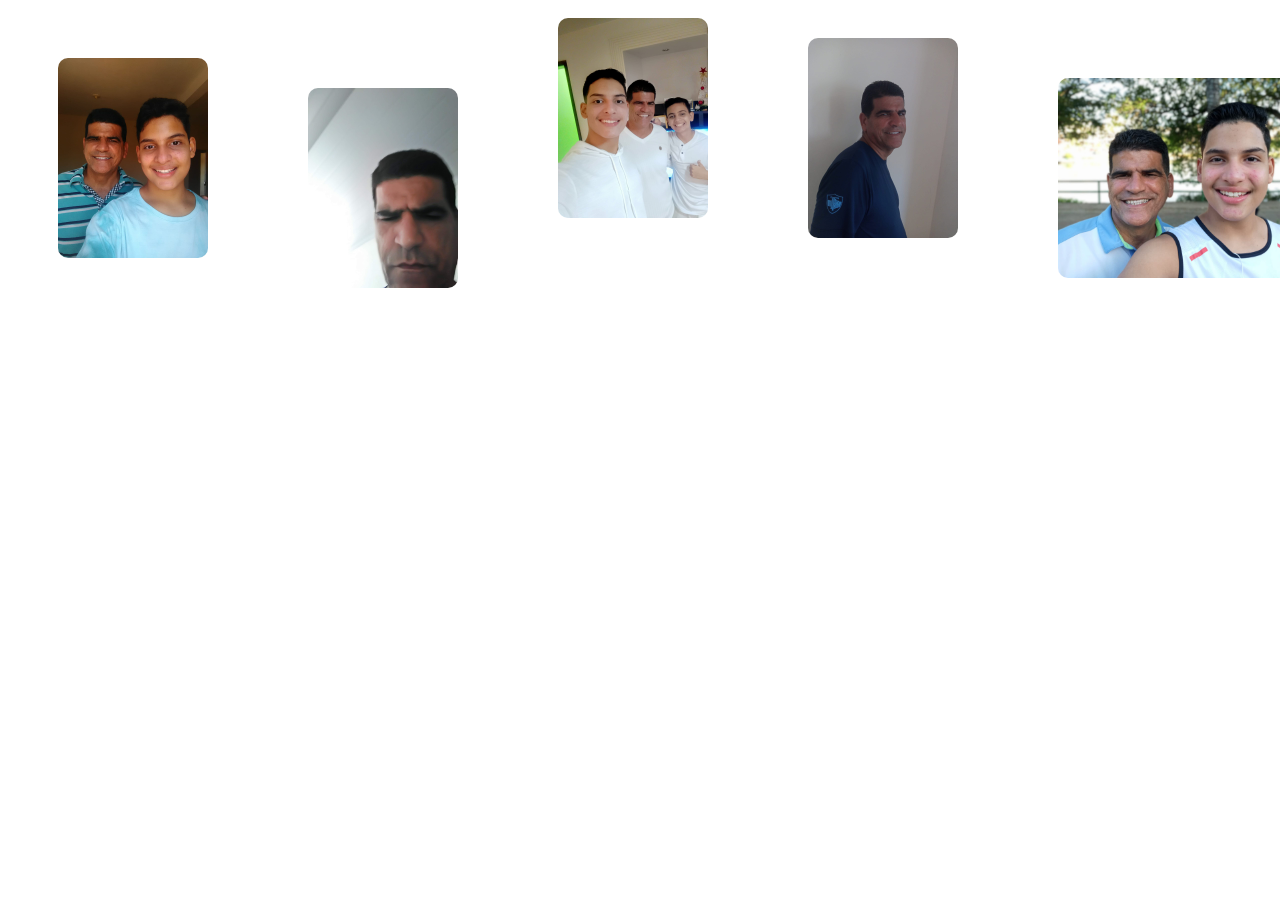
==== lembrancas.html @ 7356728a "Initial commit" ====
<!DOCTYPE html>
<html lang="pt-br">
<head>
    <meta charset="UTF-8">
    <meta http-equiv="X-UA-Compatible" content="IE=edge">
    <meta name="viewport" content="width=device-width, initial-scale=1.0">
    <title>Lembranças</title>
    <style>
        body {
            display: flex;
        }

        img {
            height: 200px;
            margin: 50px;
            border-radius: 10px;
        }
    </style>
</head>
<body>
    <img src="imagens/063243c7-be67-4541-8d12-d530101294e8.jpg" alt="" style="margin-top: 50px;">

    <img src="imagens/08fe5408-08d4-41c8-90a3-25ab394e3567.jpg" alt="" style="margin-top: 80px;">

    <img src="imagens/biel-filipe-chico.jpg" alt="" style="margin-top: 10px;">

    <img src="imagens/1abeb173-cb21-40fa-ac21-9df91dd0f697.jpg" alt="" style="margin-top: 30px;">

    <img src="imagens/0fa50284-3aab-4dfb-9930-b3782dc9d382.jpg" alt="" style="margin-top: 70px;">

    <img src="imagens/1edebb15-fd0f-4539-8a65-72bb316da9fb.jpg" alt="" style="margin-top: 60px;">

    <img src="imagens/2740e685-ad7f-43a3-ac51-8fcdb8fef890.jpg" alt="" style="margin-top: 45px;">

    <img src="imagens/49cf3876-61dd-42fb-b27c-81dd7562ad47.jpg" alt="" style="margin-top: -10px;">

    <img src="imagens/56f18548-a370-44ef-b82b-6a799ab0a9b4.jpg" alt="" style="margin-top: -5px;">

    <img src="imagens/03ef7d64-5b46-4007-a3d7-214f07062501.jpg" alt="" style="margin-top: 20px;">

    <img src="imagens/64569988-2f01-4f20-bb6d-a0db909a4d8f.jpg" alt="" style="margin-top: 55px;">

    <img src="imagens/6641f89c-c287-4d60-9386-7e68bae9e025.jpg" alt="" style="margin-top: 75px;">

    <img src="imagens/68de3518-a852-4ca1-8b0d-4f31014c0284.jpg" alt="" style="margin-top: 10px;">

    <img src="imagens/6a57a860-03bd-4dc4-90ab-f6b9ec2a3a32.jpg" alt="" style="margin-top: 30px;">

    <img src="imagens/775e6021-5567-4a1d-bd4e-48a167574414.jpg" alt="" style="margin-top: 30px;">

    <img src="imagens/7ded4372-fc60-42cf-81dd-1c991aecd677.jpg" alt="" style="margin-top: 15px;">

    <img src="imagens/7e2cc138-2255-4529-a721-97dd59d75ea6.jpg" alt="" style="margin-top: 10px;">

    <img src="imagens/8cbd0365-dce8-44a1-aa30-30ca060ab436.jpg" alt="" style="margin-top: 40px;">

    <img src="imagens/8f9c84fc-af81-4cc8-90b2-4e92a40306aa.jpg" alt="" style="margin-top: 60px;">

    <img src="imagens/a7d5bd8e-c419-40d1-b181-4eac74aa00e7.jpg" alt="" style="margin-top: 40px;">

    <img src="imagens/ac24af88-11d6-4fc3-962e-0f08ae409335.jpg" alt="" style="margin-top: 20px;">

    <img src="imagens/be7be0b2-49e1-4822-8471-f954b476431c.jpg" alt="" style="margin-top: 10px;">

    <img src="imagens/biel-e-chico.jpg" alt="">

    <img src="imagens/c882b04c-7e0a-4de7-8745-df87778b294b.jpg" alt="">

    <img src="imagens/chico-no-sofa.jpg" alt="" style="margin-top: 30px;">

    <img src="imagens/cc9e6c43-001b-4ae5-ab96-32936764c9dc.jpg" alt="" style="margin-top: -10px;">

    <img src="imagens/cde61e0a-c690-42fb-a53b-035c4aadc298.jpg" alt="" style="margin-top: 70px;">

    <img src="imagens/chico-em-brotas.jpg" alt="" style="margin-top: -12px;">

    <img src="imagens/chico-raquete.jpg" alt="" style="margin-top: 20px;">

    <img src="imagens/d966352c-7e83-4ca2-936b-bf3be6ffba39.jpg" alt="" style="margin-top: 10px;">

    <img src="imagens/df033050-f479-4ca6-926c-386e8c3ce9a6.jpg" alt="" style="margin-top: 10px;">

    <img src="imagens/e5831a4b-993c-4b1c-8ed4-198ddac604b2.jpg" alt="" style="margin-top: 40px;">

    <img src="imagens/e5df61dc-d49d-4b2c-bea0-c9ffb2d6768a.jpg" alt="" style="margin-top: -20px;">

    <img src="imagens/ed2d0c7d-38c0-4e93-ae87-92bec535b60c.jpg" alt="" style="margin-top: 60px;">

    <img src="imagens/ee3e8348-ae8a-4770-8c49-0d7c0952e268.jpg" alt="" style="margin-top: -10px;">

    <img src="imagens/ff8c70b3-995f-4550-bc1c-51b3a63dda45.jpg" alt="" style="margin-top: 70px;">
</body>
</html>
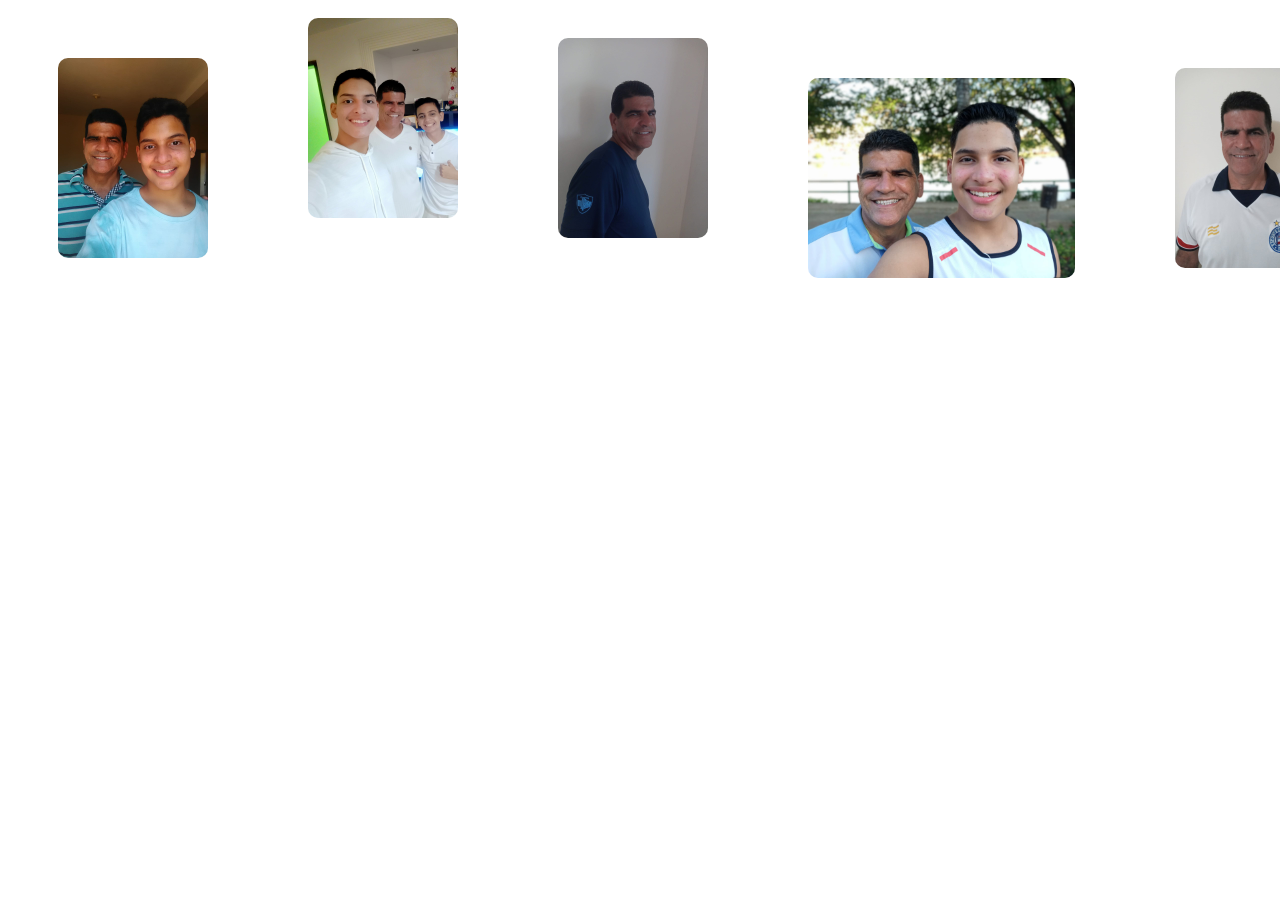
==== commit 7a106fc1: "atualizacao" ====
--- a/lembrancas.html
+++ b/lembrancas.html
@@ -20,8 +20,6 @@
 <body>
     <img src="imagens/063243c7-be67-4541-8d12-d530101294e8.jpg" alt="" style="margin-top: 50px;">
 
-    <img src="imagens/08fe5408-08d4-41c8-90a3-25ab394e3567.jpg" alt="" style="margin-top: 80px;">
-
     <img src="imagens/biel-filipe-chico.jpg" alt="" style="margin-top: 10px;">
 
     <img src="imagens/1abeb173-cb21-40fa-ac21-9df91dd0f697.jpg" alt="" style="margin-top: 30px;">
@@ -31,6 +29,8 @@
     <img src="imagens/1edebb15-fd0f-4539-8a65-72bb316da9fb.jpg" alt="" style="margin-top: 60px;">
 
     <img src="imagens/2740e685-ad7f-43a3-ac51-8fcdb8fef890.jpg" alt="" style="margin-top: 45px;">
+
+    <img src="imagens/08fe5408-08d4-41c8-90a3-25ab394e3567.jpg" alt="" style="margin-top: 80px;">
 
     <img src="imagens/49cf3876-61dd-42fb-b27c-81dd7562ad47.jpg" alt="" style="margin-top: -10px;">
 
